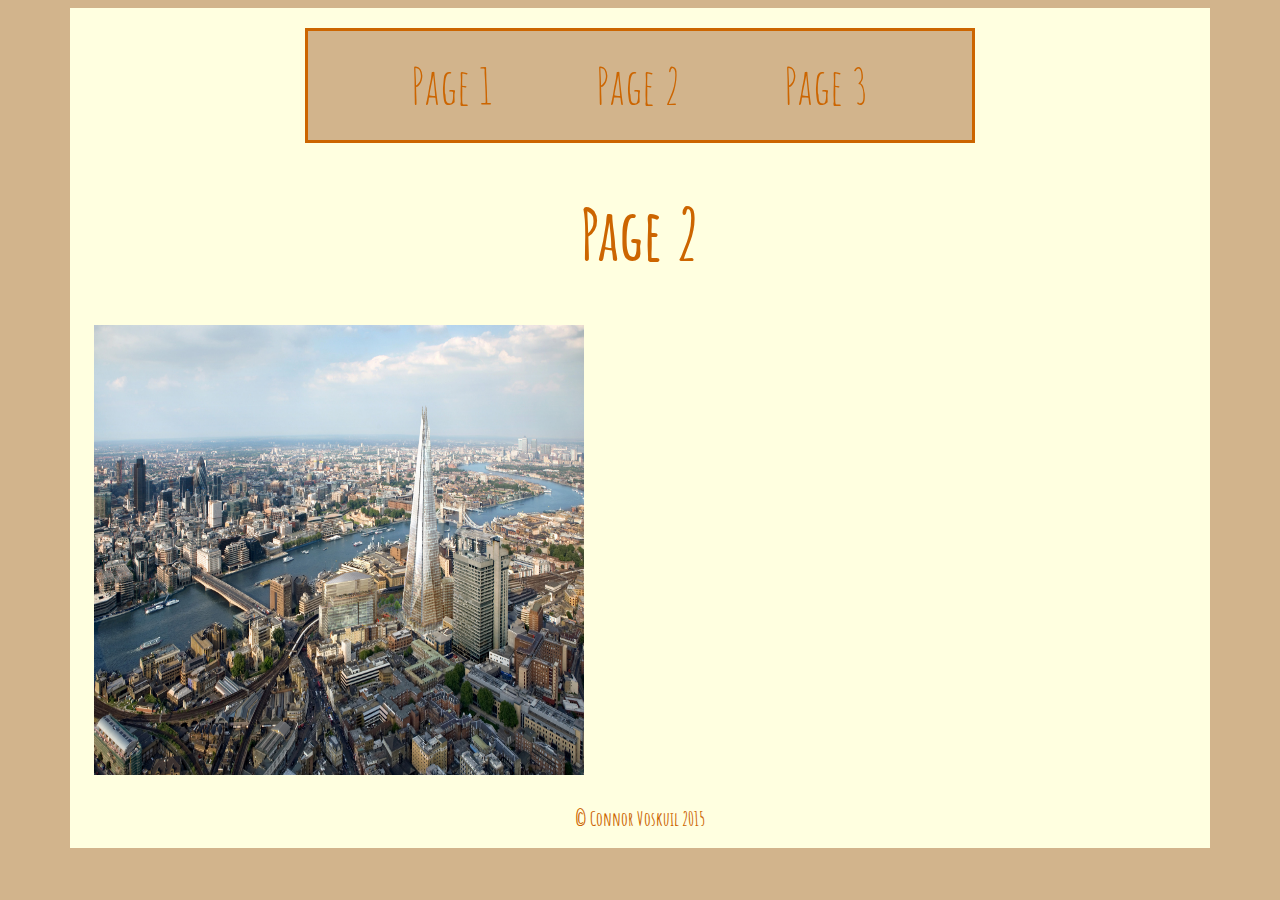
==== page2.html @ 40196089 "Initial Commit" ====
<!DOCTYPE HTML>
<html>
	<head>
		<title>What Do You Know? | Page 2</title>
		<script src="script.js"></script>
		<link rel="stylesheet" href="style.css"/>
		<link href='https://fonts.googleapis.com/css?family=Amatic+SC' rel='stylesheet' type='text/css'/>
	</head>
	
	<body>
		<div id="wrapper">
			<table id="nav">
				<tr>
					<td><a href="index.html">Page 1</a></td>
					<td class="rightNavItem"><a href="#">Page 2</a></td>
					<td class="rightNavItem"><a href="page3.html">Page 3</a></td>
				</tr>
			</table>
			<h1>Page 2</h1>
			<img src="london.jpg" id="londonImg"/>
			<iframe src="https://www.google.com/maps/embed?pb=!1m18!1m12!1m3!1d317718.69319292053!2d-0.3817765050863085!3d51.528307984912544!2m3!1f0!2f0!3f0!3m2!1i1024!2i768!4f13.1!3m3!1m2!1s0x47d8a00baf21de75%3A0x52963a5addd52a99!2sLondon%2C+UK!5e0!3m2!1sen!2sus!4v1449253705312" width="600" height="450" frameborder="0" style="border:0" allowfullscreen></iframe>
			<h3>&copy; Connor Voskuil 2015</h3>
		</div>
	</body>
</html>
---- style.css ----
body
{
	font-family: 'Amatic SC', cursive;
	text-align:center;
	background-color:tan;
	color:#cc6500;
}
h1
{
	font-size:70px;
}
#londonImg
{
	height:450px;
	width:490px;
}
button
{
	font-size:50px;
	font-family: 'Amatic SC', cursive;
	color:#cc6500;
	background-color:tan;
	border:none;
	margin-top:50px;
}
#calc
{
	margin:0 auto;
	font-size:50px;
	border:solid;
	cursor:pointer;
    -webkit-user-select: none;
    -moz-user-select: none;
    -ms-user-select: none;
    user-select: none;
	background-color:tan;
}
#calc td
{
	padding:20px;
}
#nav
{
	margin: 0 auto;
	font-size:50px;
	border:solid;
	border-color:#cc6500;
	padding:20px;
	padding-left:100px;
	padding-right:100px;
	background-color:tan;
}
.rightNavItem
{
	padding-left:100px;
}
#wrapper
{
	width:1100px;
	background-color:lightyellow;
	margin: 0 auto;
	padding: 20px;
	height:800px;
}
a
{
	text-decoration:none;
	color:inherit;
}
h3
{
	position:absolute;
	bottom:50px;
	margin-left: auto;
	margin-right: auto;
	left: 0;
	right: 0;
}
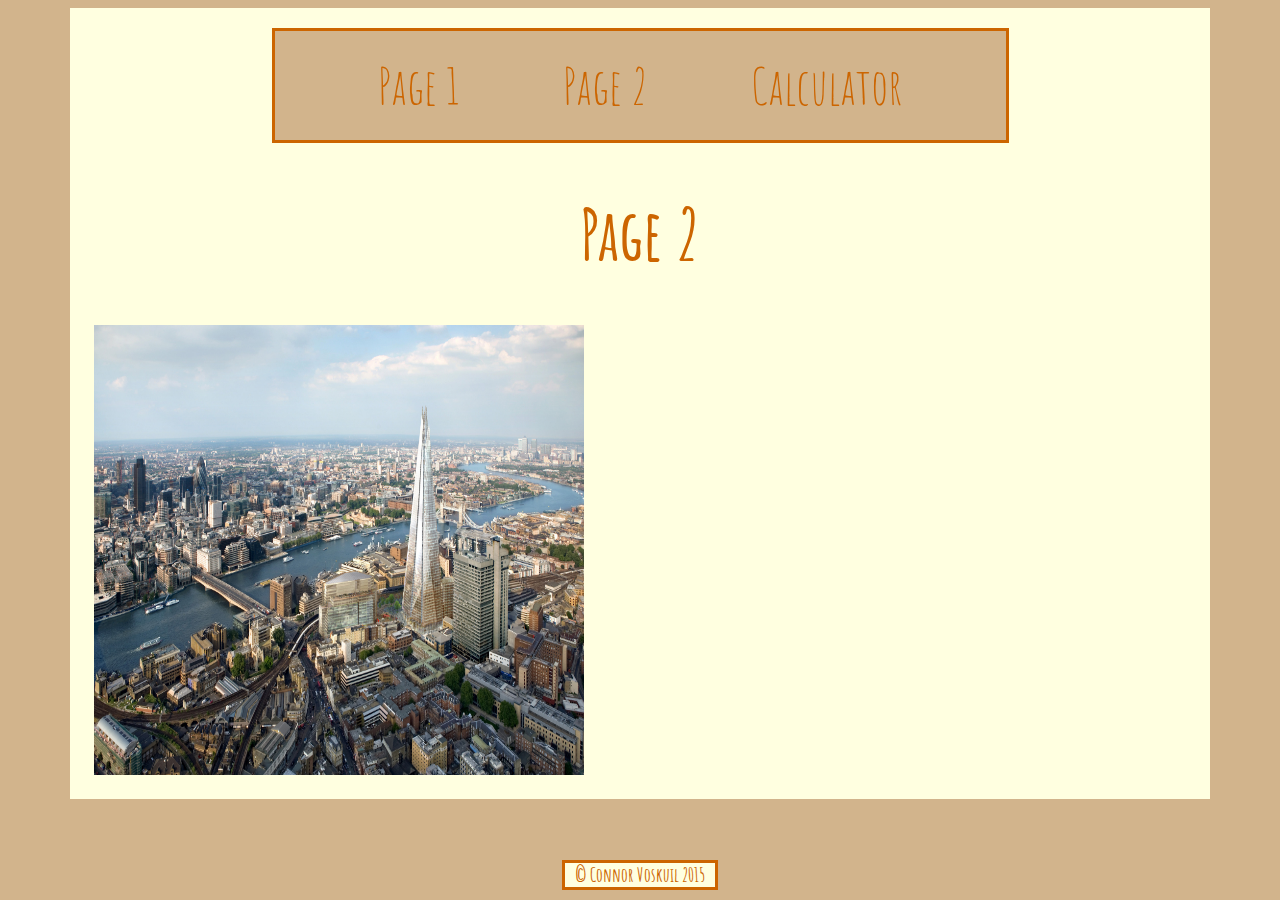
==== commit a8b1ef91: "final version with working calc" ====
--- a/page2.html
+++ b/page2.html
@@ -13,13 +13,13 @@
 				<tr>
 					<td><a href="index.html">Page 1</a></td>
 					<td class="rightNavItem"><a href="#">Page 2</a></td>
-					<td class="rightNavItem"><a href="page3.html">Page 3</a></td>
+					<td class="rightNavItem"><a href="page3.html">Calculator</a></td>
 				</tr>
 			</table>
 			<h1>Page 2</h1>
 			<img src="london.jpg" id="londonImg"/>
 			<iframe src="https://www.google.com/maps/embed?pb=!1m18!1m12!1m3!1d317718.69319292053!2d-0.3817765050863085!3d51.528307984912544!2m3!1f0!2f0!3f0!3m2!1i1024!2i768!4f13.1!3m3!1m2!1s0x47d8a00baf21de75%3A0x52963a5addd52a99!2sLondon%2C+UK!5e0!3m2!1sen!2sus!4v1449253705312" width="600" height="450" frameborder="0" style="border:0" allowfullscreen></iframe>
-			<h3>&copy; Connor Voskuil 2015</h3>
 		</div>
+		<h3>&copy; Connor Voskuil 2015</h3>
 	</body>
 </html>--- a/style.css
+++ b/style.css
@@ -25,19 +25,28 @@
 }
 #calc
 {
-	margin:0 auto;
 	font-size:50px;
 	border:solid;
 	cursor:pointer;
     -webkit-user-select: none;
     -moz-user-select: none;
     -ms-user-select: none;
-    user-select: none;
 	background-color:tan;
+	margin: 0 auto;
 }
 #calc td
 {
 	padding:20px;
+	border-radius:20px;
+}
+#calc td:hover
+{
+	background-color:lightyellow;
+}
+#calc td:active
+{
+	box-shadow:5px 5px 30px black;
+	background-color:lightyellow;
 }
 #nav
 {
@@ -60,7 +69,6 @@
 	background-color:lightyellow;
 	margin: 0 auto;
 	padding: 20px;
-	height:800px;
 }
 a
 {
@@ -69,10 +77,19 @@
 }
 h3
 {
+	border:solid;
+	width:150px;
 	position:absolute;
-	bottom:50px;
-	margin-left: auto;
-	margin-right: auto;
+	bottom:10px;
+	background-color:lightyellow;
+	margin: 0 auto;
 	left: 0;
 	right: 0;
+}
+#result
+{
+	width:100px;
+	margin: 0 auto;
+	margin-top:20px;
+	font-size:50px;
 }